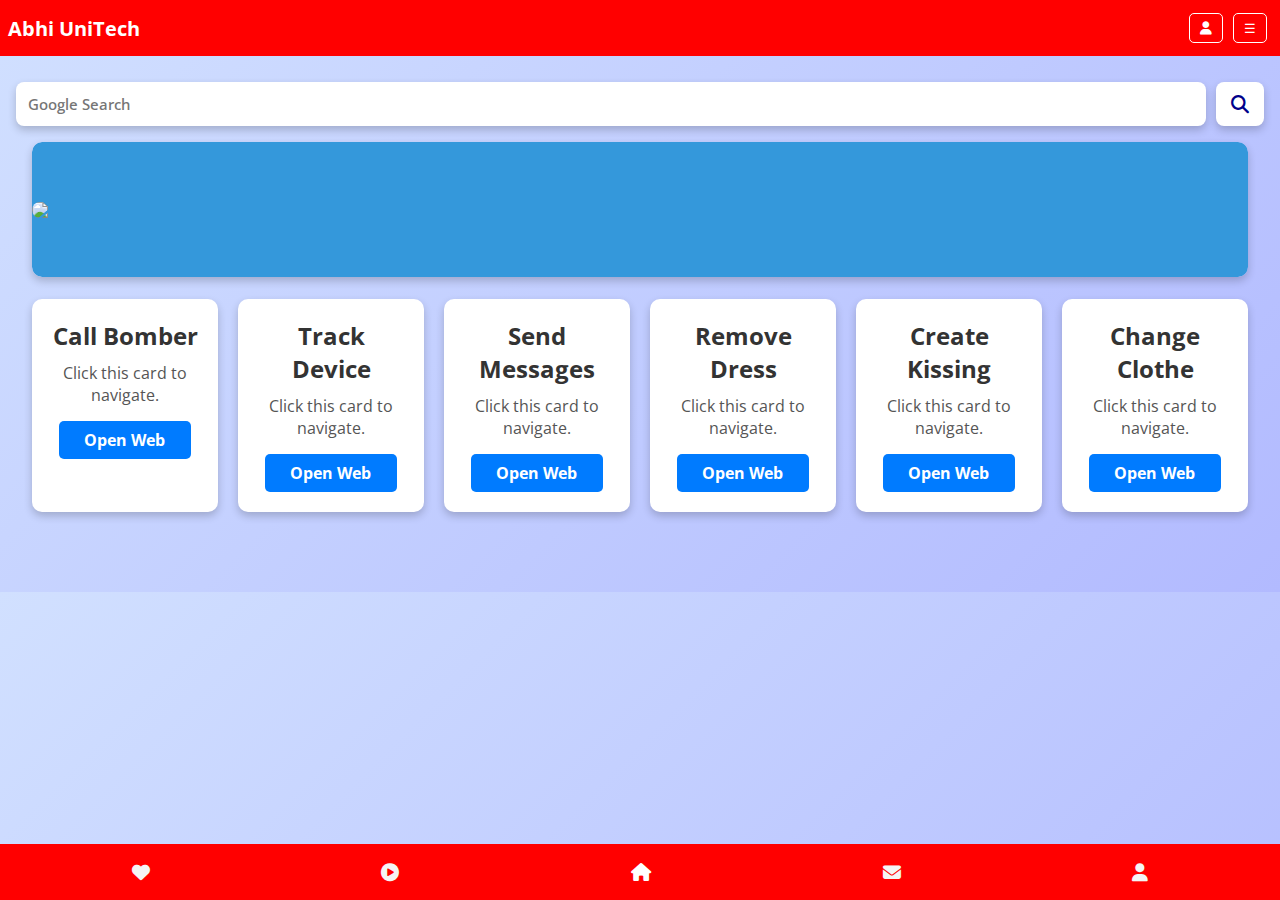
==== admin.aspx.html @ f56d6206 "Add files via upload" ====
<!DOCTYPE html>
<html lang="en">
<head>
    <meta charset="UTF-8">
    <title>Abhi UniTech</title>
  
    <meta name="description" content="abhi selfcare is a software solution web application">
    <meta name="keywords" content="@abhi33320k, abhi3332k, #abhi33320k, king abhi, abhi self care, abhi selfcare, abhiselfcare">
    <meta name="viewport" content="width=device-width, initial-scale=1.0, user-scalable=no">
   
    <link rel="icon" type="image/svg+xml" href="fab-icon.svg">    
    <link href="https://cdnjs.cloudflare.com/ajax/libs/font-awesome/6.0.0-beta3/css/all.min.css" rel="stylesheet">
    <link href="https://fonts.googleapis.com/css2?family=Open+Sans:wght@300;400;600;700&display=swap" rel="stylesheet">
    <link rel="stylesheet" href="https://cdnjs.cloudflare.com/ajax/libs/font-awesome/6.5.1/css/all.min.css">
  
    <link rel="stylesheet" href="admin.aspx.css">
  </head>
<body>

    <!-- Header -->
    <header>
      <div class="logo">Abhi UniTech</div>
        <nav>
          <button class="btn" id="loginBtn"><i class="fa fa-user" aria-hidden="true"></i></button>
          <button class="menu-btn" onclick="openMenu()">☰</button>
        </nav>
    </header>
  
  <!--------------- POP UP SIGN IN START ------------->
    <div id="loginModal" class="modal">
        <div class="modal-content">
            <span class="close">&times;</span>
            <h2 style="color:red">● Active now</h2>
          <br
          <p>You are active now on administrative control panal</p>
          <a href="index.html"><button>Sign Out</button></a>
           </div>
    </div>
  <!--------------- POP UP SIGN IN END ------------->
  
    <!-- Full Screen Dropdown -->
    <div id="full-screen-menu" class="menu-overlay">
        <button class="close-btn" onclick="closeMenu()">✖</button>
        <div class="menu-content">
            <a href="index.html">Home</a>
            <a href="http://adtech2021.netlify.app">About us</a>
            <a href="mailto:info@adtech.up.in">Contact us</a>
            <a href="http://instagram.com/adtech.up.in">Explore more</a>            
        </div>
    </div>

  <br>
  <br>
  <br>
  
<!-- Search Section -->
      
  <div class="search-main">
    <input class="search" type="text" id="search-input" placeholder="Google Search" />
    <span class="icon" onclick="performSearch()"><i class="fa fa-search"></i></span>
  </div>
  
      <!-- SLIDER -->
      
      <div class="carousel">
        <div class="carousel-container">
            <div class="carousel-slide"><img src="img/01.jpg"></div>
            <div class="carousel-slide"><img src="img/02.jpg"></div>
            <div class="carousel-slide"><img src="img/03.jpg"></div>
            <div class="carousel-slide"><img src="img/04.jpg"></div>
            <div class="carousel-slide"><img src="img/05.jpg"></div>
            <div class="carousel-slide"><img src="img/06.jpg"></div>
         </div>
    </div>
  
 <!-- Cards -->
      <br>
      
  <div class="card-container">
        <div class="card">
            <h2>Call Bomber</h2>
            <p>Click this card to navigate.</p>
            <a href="http://callbomberz.in/call+sms.html" class="card-button">Open Web</a>
        </div>

        <div class="card">
            <h2>Track Device</h2>
            <p>Click this card to navigate.</p>
            <a href="http://google.com/android/find/" class="card-button">Open Web</a>
        </div>

        <div class="card">
            <h2>Send Messages</h2>
            <p>Click this card to navigate.</p>
            <a href="http:///" class="card-button">Open Web</a>
        </div>
      
        <div class="card" onclick="window.location.href='http://pornworks.com/en/'">
            <h2>Remove Dress</h2>
            <p>Click this card to navigate.</p>
            <a href="http://dessi.co/undress" class="card-button">Open Web</a>
        </div>
    
     <div class="card">
            <h2>Create Kissing</h2>
            <p>Click this card to navigate.</p>
            <a href="http://vidu.com/templates" class="card-button">Open Web</a>
        </div>

      <div class="card">
            <h2>Change Clothe</h2>
            <p>Click this card to navigate.</p>
            <a href="http://huggingface.co/spaces/Kwai-Kolors/Kolors-Virtual-Try-On" class="card-button">Open Web</a>
        </div>
    </div>
    
     
    <!-- Footer -->
      
   <footer>
    <a href="#"><i class="fas fa-heart"></i></a>
     <a href="#"><i class="fa fa-play-circle"></i></a>
    <a href="#" class="active"><i class="fa fa-home"></i></a>
   <a href="#"><i class="fas fa-envelope"></i></a>
    <a href="#"><i class="fas fa-user"></i></a>
  </footer>
      
  <script src="js/login.js"></script>
  <script src="js/nav.js"></script>
  <script src="js/search.js"></script>
  <script src="js/slider.js"></script>
</body>
</html>
---- admin.aspx.css ----
* {
  margin: 0;
  padding: 0;
  box-sizing: border-box;
  font-family: 'open sans';
}

body {
  background: linear-gradient(135deg, #d1e0ff, #b2baff);
  color: #333;
  font-family: 'open sans';
  padding-bottom: 80px;
}

/* Header */

header {
    position: fixed;
    top: 0;
    width: 100%;
    display: flex;
    justify-content: space-between;
    align-items: center;
    padding: 8px;
    background: red;
    color: white;
    z-index: 1000;
}

.logo {
    font-size: 20px;
    font-weight: bold;
    font-family: 'open sans';
}

nav {
    display: flex;
    align-items: center;
}

header img {
  color: white;
   top: 20px;
   height: 20px;
  width: 20px;
}

.btn, .menu-btn {
    background: red;
    color: white;
    border: 1.5px solid white;
    padding: 5px 10px;
    margin: 5px;
    border-radius: 5px;
    cursor: pointer;
   font-family: 'open sans';
}

.btn:hover, .menu-btn:hover {
    background: firebrick;
}

/* Full-Screen Dropdown */

.menu-overlay {
    position: fixed;
    top: 0;
    left: 0;
    width: 100%;
    height: 100vh;
    background: black;
    display: flex;
    flex-direction: column;
    justify-content: center;
    align-items: center;
    text-align: center;
    opacity: 1;
    z-index: 1000;
    visibility: hidden;
    transition: opacity 0.3s ease-in-out;
}

.menu-overlay.active {
    opacity: 1;
    visibility: visible;
    }

.menu-content a {
    display: block;
    color: white;
    font-size: 24px;
    margin: 15px;
    font-family: 'open sans';
    font-weight: 650;
    text-decoration: none;
}

.menu-content a:hover {
    color: #ff6600;
}

/* Close Button */

.close-btn {
    position: absolute;
    bottom: 20px;
    margin: 0 auto;
    font-size: 30px;
    background: none;
    border: none;
    color: red;
    font-family: 'open sans';
    cursor: none;
}

/* Google.search */

.search-main {
  display: flex;
  width: 100%;
  margin: 0 auto;
  justify-content: space-between;
  padding: 16px;
  border: none;
  gap: 10px;
}

.search {
  flex: 1;
  padding: 12px;
  font-family: 'open sans';
  font-weight: 550;
  border-radius: 8px;
  font-size: 15px;
  border: none;
  box-shadow: 0 4px 8px rgba(0, 0, 0, 0.2);
}

.icon {
  background: white;
  color: darkblue;
  padding: 10px 15px;
  border: 1px solid black;
  font-size: 18px;
  height: auto;
  border-radius: 8px;
  margin: 0 auto;
  border: none;
  box-shadow: 0 4px 8px rgba(0, 0, 0, 0.2);
  }

.search:hover {
  border: none;
  outline: none;
}

/* SLIDER */

.carousel {
    margin: 0 auto;
    width: 95%;
    overflow: hidden;
    border: none;
    box-shadow: 0 4px 8px rgba(0, 0, 0, 0.2);
    border-radius: 10px;
}

.carousel-container {
    display: flex;
    transition: transform 0.5s ease-in-out;
}

.carousel-slide {
    min-width: 100%;
    height: 135px;
    display: flex;
    border-radius: 10px;
    justify-content: center;
    align-items: center;
    background-color: #3498db;
    color: white;
    font-size: 2rem;
}

.carousel-container img {
  height: auto;
  width: 100%;
  border-radius: 10px;
}

/* respandsive cards */

   .card-container {
    display: grid;
    grid-template-columns: repeat(1, 1fr);
    gap: 20px;
    width: 95%;
    max-width: 100%;
    margin: 0 auto;
   }

        .card {
            background: white;
            border-radius: 10px;
            box-shadow: 0 4px 8px rgba(0, 0, 0, 0.2);
            overflow: hidden;
            transition: transform 1s ease-in-out;
            cursor: pointer;
            text-align: center;
            padding: 20px;
        }

        .card:hover {
            transform: scale(1.02);
        }

        .card h2 {
            font-size: 1.5em;
            margin-bottom: 10px;
        }

        .card p {
            font-size: 1em;
            color: #555;
            margin-bottom: 15px;
        }

        .card-button {
            display: inline-block;
            padding: 8px;
            width: 90%;
            background: #007bff;
            color: white;
            text-decoration: none;
            border-radius: 5px;
            font-weight: bold;
        }

        .card-button:hover {
            background: #0056b3;
        }

/* Tablet: 4 cards per row */
@media (min-width: 600px) {
  .card-container {
    grid-template-columns: repeat(3, 1fr);
  }
}

/* Laptop/Desktop: 6 cards per row */
@media (min-width: 1024px) {
  .card-container {
    grid-template-columns: repeat(6, 1fr);
  }
}



/* Navigation Bar */
footer {
  display: flex;
  justify-content: space-around;
  padding: 16px;
  background-color: red;
  position: fixed;
  bottom: 0;
  width: 100%;
}

footer a {
  text-decoration: none;
  color: whitesmoke;
  font-family: 'open sans';
  font-size: 18px;
}

footer a.active {
  color: white;
  font-size: 18px;
}

/*--------- # EXTRA CSS # ----------*/

/* --- POP UP LOG IN CSS --- */

        /* Modal background */
        .modal {
            display: none;
            position: fixed;
            z-index: 1;
            left: 0;
            top: 0;
            width: 100%;
            height: 100%;
            background-color: rgba(0, 0, 0, 0.6);
        }

        /* Modal content box */
        .modal-content {
            background-color: azure;
            padding: 40px;
            border-radius: 10px;
            width: 90%;
            position: absolute;
            top: 50%;
            left: 50%;
            font-family: 'open sans';
            font-weight: 550;
            transform: translate(-50%, -50%);
            box-shadow: 0 4px 8px rgba(0, 0, 0, 0.8);
            text-align: center;
        }

        /* Close button */
        .close {
            float: right;
            font-size: 30px;
            cursor: pointer;
        }

         /* Login button inside modal */
        button {
            width: 100%;
            padding: 10px;
            margin-top: 10px;
            background-color: #007bff;
            font-family: 'open sans';
            font-weight: 550;
            color: white;
            border: none;
            cursor: pointer;
            border-radius: 5px;
        }
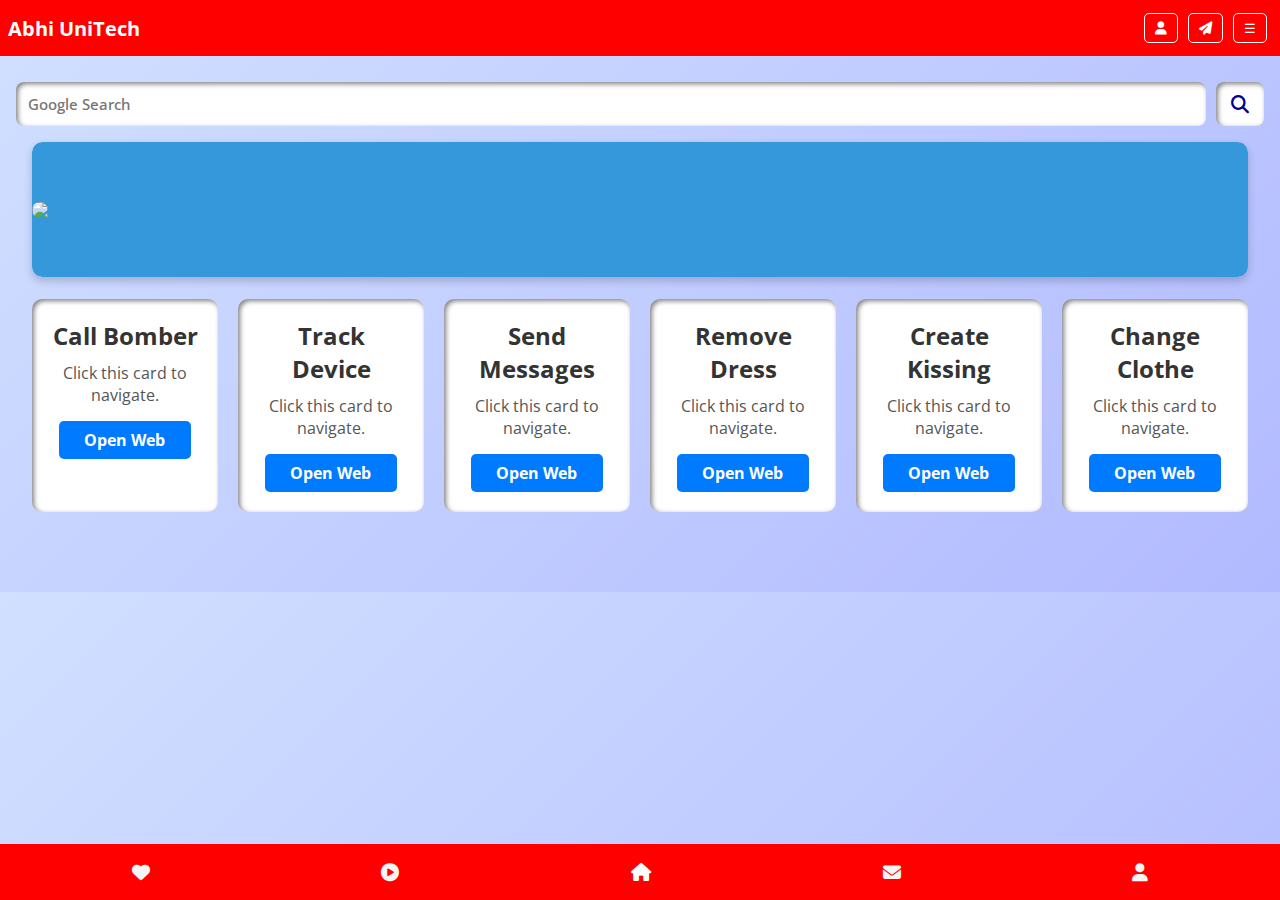
==== commit 1ee54961: "admin.aspx.html" ====
--- a/admin.aspx.html
+++ b/admin.aspx.html
@@ -18,11 +18,12 @@
 <body>
 
     <!-- Header -->
-    <header>
+        <header>
       <div class="logo">Abhi UniTech</div>
         <nav>
           <button class="btn" id="loginBtn"><i class="fa fa-user" aria-hidden="true"></i></button>
-          <button class="menu-btn" onclick="openMenu()">☰</button>
+          <button class="menu-btn"><a href="page/form.aspx.html" style="color:white"><i class="fa fa-paper-plane"></i></a></button>
+          <button class="menu-btn" onclick="openMenu()">☰</button>          
         </nav>
     </header>
   
@@ -80,7 +81,7 @@
         <div class="card">
             <h2>Call Bomber</h2>
             <p>Click this card to navigate.</p>
-            <a href="http://callbomberz.in/call+sms.html" class="card-button">Open Web</a>
+            <a href="https://callbomberz.in/" class="card-button">Open Web</a>
         </div>
 
         <div class="card">
@@ -110,7 +111,7 @@
       <div class="card">
             <h2>Change Clothe</h2>
             <p>Click this card to navigate.</p>
-            <a href="http://huggingface.co/spaces/Kwai-Kolors/Kolors-Virtual-Try-On" class="card-button">Open Web</a>
+            <a href="http://fitroom.app/editor" class="card-button">Open Web</a>
         </div>
     </div>
     
--- a/admin.aspx.css
+++ b/admin.aspx.css
@@ -133,7 +133,8 @@
   border-radius: 8px;
   font-size: 15px;
   border: none;
-  box-shadow: 0 4px 8px rgba(0, 0, 0, 0.2);
+  box-shadow: inset 2px 2px 5px rgba(0,0,0,0.5), 
+                  inset -2px -2px 5px rgba(255,255,255,0.1);
 }
 
 .icon {
@@ -146,7 +147,8 @@
   border-radius: 8px;
   margin: 0 auto;
   border: none;
-  box-shadow: 0 4px 8px rgba(0, 0, 0, 0.2);
+  box-shadow: inset 2px 2px 5px rgba(0,0,0,0.5), 
+                  inset -2px -2px 5px rgba(255,255,255,0.1);
   }
 
 .search:hover {
@@ -202,7 +204,8 @@
         .card {
             background: white;
             border-radius: 10px;
-            box-shadow: 0 4px 8px rgba(0, 0, 0, 0.2);
+            box-shadow: inset 2px 2px 5px rgba(0,0,0,0.5), 
+                  inset -2px -2px 5px rgba(255,255,255,0.1);
             overflow: hidden;
             transition: transform 1s ease-in-out;
             cursor: pointer;
